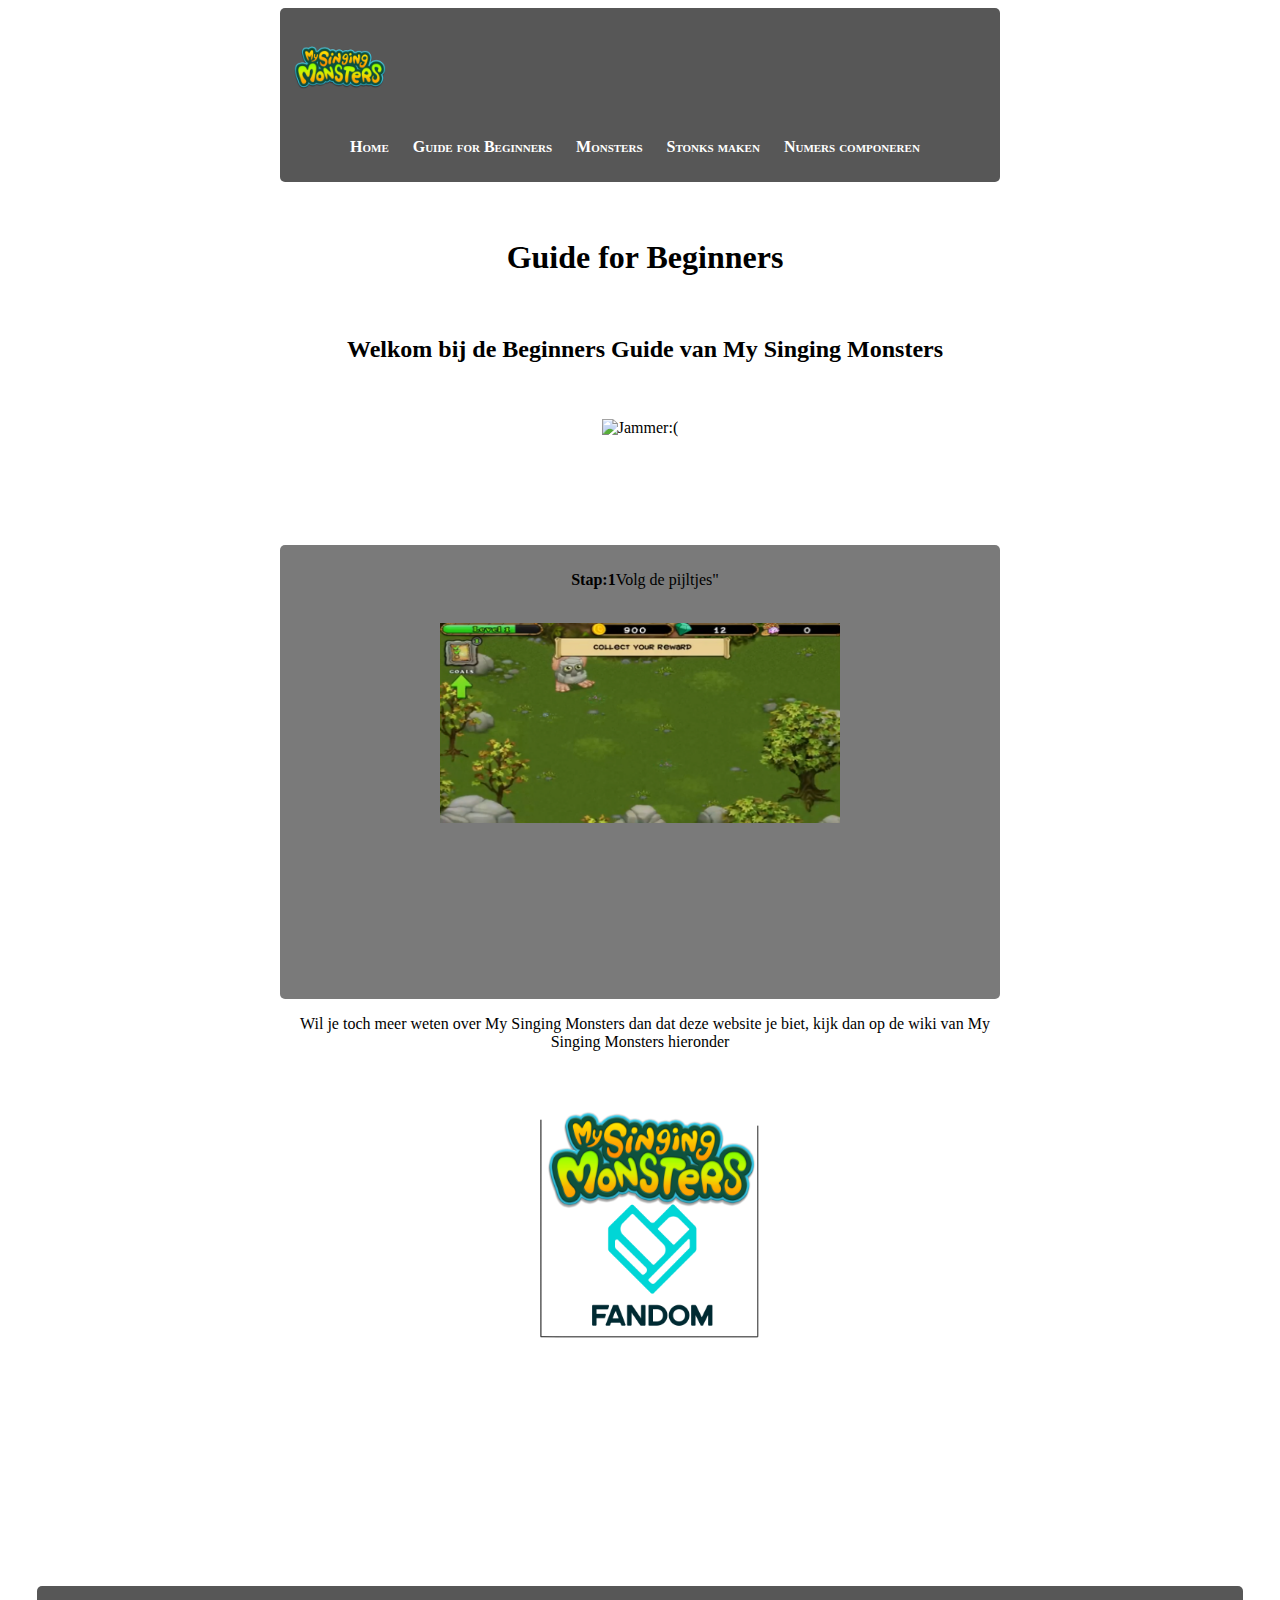
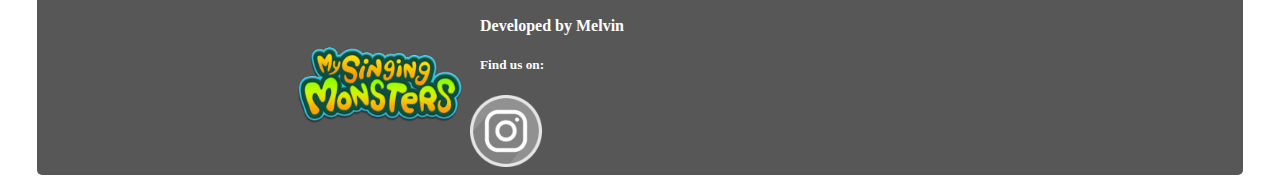
==== beginnersguide.html.html @ 94e8393c "Update beginnersguide.html.html" ====
<!DOCTYPE html>
<html>
    <head>
        <title>StonksopMSM</title>
        <meta charset="utf-8">
        <link href="css/layout.css" rel="stylesheet"
    </head>
    <body>
       <!--Navbar -->
       <div class="divgrijs">
            <a href="index.html"><img src="pic/logo2.png" width="100" height="100" alt="Jammer"></a> 
            <ul>
                <li><a href="index.html"><strong>Home</strong></a></li>
                <li><a href="beginnersguide.html.html"><strong>Guide for Beginners</strong></a></li>
                <li><a href="monsters.html"><strong>Monsters</strong></a></li>
                <li><a href="stonksmaken.html.html"><strong>Stonks maken</strong></a></li>
                <li><a href="nummerscomponeren.html.html"><strong>Numers componeren</strong></a></li>
            </ul>
        </div>

        <!--hoofdkopjes-->
        <div>
            <br><br>
            <h1>Guide for Beginners</h1>
            <br>
            <h2>Welkom bij de Beginners Guide van My Singing Monsters</h2>
            <br><br>
        </div>
        
        <!--stappen-->
        <div>
            <img src="pic/IMG_E1596.jpg" width="700" height="175" alt="Jammer:(">
        </div>
        <br><br><br><br><br><br>
        
        <!--Stap 1-->
        <div class="divgrijs2">
            <p><b>Stap:1</b>Volg de pijltjes"</p><br>
            <center><img src="pic/IMG_E1597.JPG" width="400" height="200" alt="Jammer:("</center>
            <br><br><br><br><br><br><br><br><br><br>
        </div>

        <!--verwijzingwiki -->
        <div>
            <p>Wil je toch meer weten over My Singing Monsters dan dat deze website je biet,
            kijk dan op de wiki van My Singing Monsters hieronder</p><br>
        </div>
        <div>
            <a href="https://mysingingmonsters.fandom.com/wiki/My_Singing_Monsters_Wiki" target="_blank"><img src="pic/mooilogo.PNG" width="375" height="281"></a>
        </div>
        <br><br><br><br><br><br><br><br><br><br><br><br>
        

        <!--Voetstuk-->
        <div class="div2">
            <a href="index.html"><img class="imglogo2" src="pic/logo2.png" width="180" height="180" alt="Jammer"></a>
            <h4>Developed by Melvin</h4>
            <h5>Find us on:</h5>
            <a href="https://www.instagram.com/mysingingmonsters" target="_blank"><img class="img4" src="pic/instalogo.png" width="72" height="72" alt="Jammer"></a>
        </div>
    </body>
</html>
---- css/layout.css ----
body {
    background-color: #ffffff;
}

#bottom, #top {
    position: fixed;
    width: 100%;
    height: 20%, 80%;
}

#bottom {
    background: #575656
}

#top {
    background: #ffffff
}

h1 , h2 , h3, p {
    font-family:"Bahnschrift";
    text-indent: 10px;
    color: #000000;
}

p {
    color: #000000

}
li {
    display: inline;
    margin-left: 20px;
}
   
a { 
    color: #ffffff;
    text-decoration:none;
    text-shadow: 2xp 2xp 2xp #030303;
}

/*hover*/
a:hover{
    color:#979797;
}

/*images*/
.img3{
    float:left;
}

.img4{
    float: left;
}

.imglogo2{
    float: left;
}

.imgstappen{
    align: center;
}

/*divs*/
div{
    width:700px;
    height:100%;
    background-color: #ffffff;
    margin-left:auto;
    margin-right:auto;
    border-radius:5px;
    text-align: center;
    font-family:"Bahnschrift";
}

.div2{
    width:700px;
    height:100%;
    background-color: #575757;
    margin-left:auto;
    margin-right:auto;
    border-radius:5px;
    text-align:left;
    padding: 10px;
    padding-bottom: 80px;
    padding-left: 20%;
    padding-right: 20%;
}

ul li {font-variant: small-caps;}

.button1 {
    background-color:#ffffff;
    border: 2px solid #ffffff;
}

h4 , h5{
    font-family: "Bahnschrift";
    text-indent: 10px;
    color: #ffffff;
}

.poep{
    align:left;
    text-align:left;
}


.btn{
   cursor:pointer;
   display:inline-block;
   padding:30px;
   background: #94a657;
   border-radius: 4px;
   color: #fff;
   text-transform:uppercase;
   line-height:20px;
   @include transition(box-shadow .25s ease);
}

.divgrijs{
    width:700px;
    height:100%;
    background-color: #575757;
    margin-left:auto;
    margin-right:auto;
    border-radius:5px;
    text-align:left;
    padding: 10px;
}

.divgrijs2{
    width:700px;
    height:100%;
    background-color: #7a7a7a;
    margin-left:auto;
    margin-right:auto;
    border-radius:5px;
    text-align:center;
    padding: 10px;
}

.pwittetekst{
    color: #ffffff;
    text-align: center;
    font-family:"Bahnschrift";
}
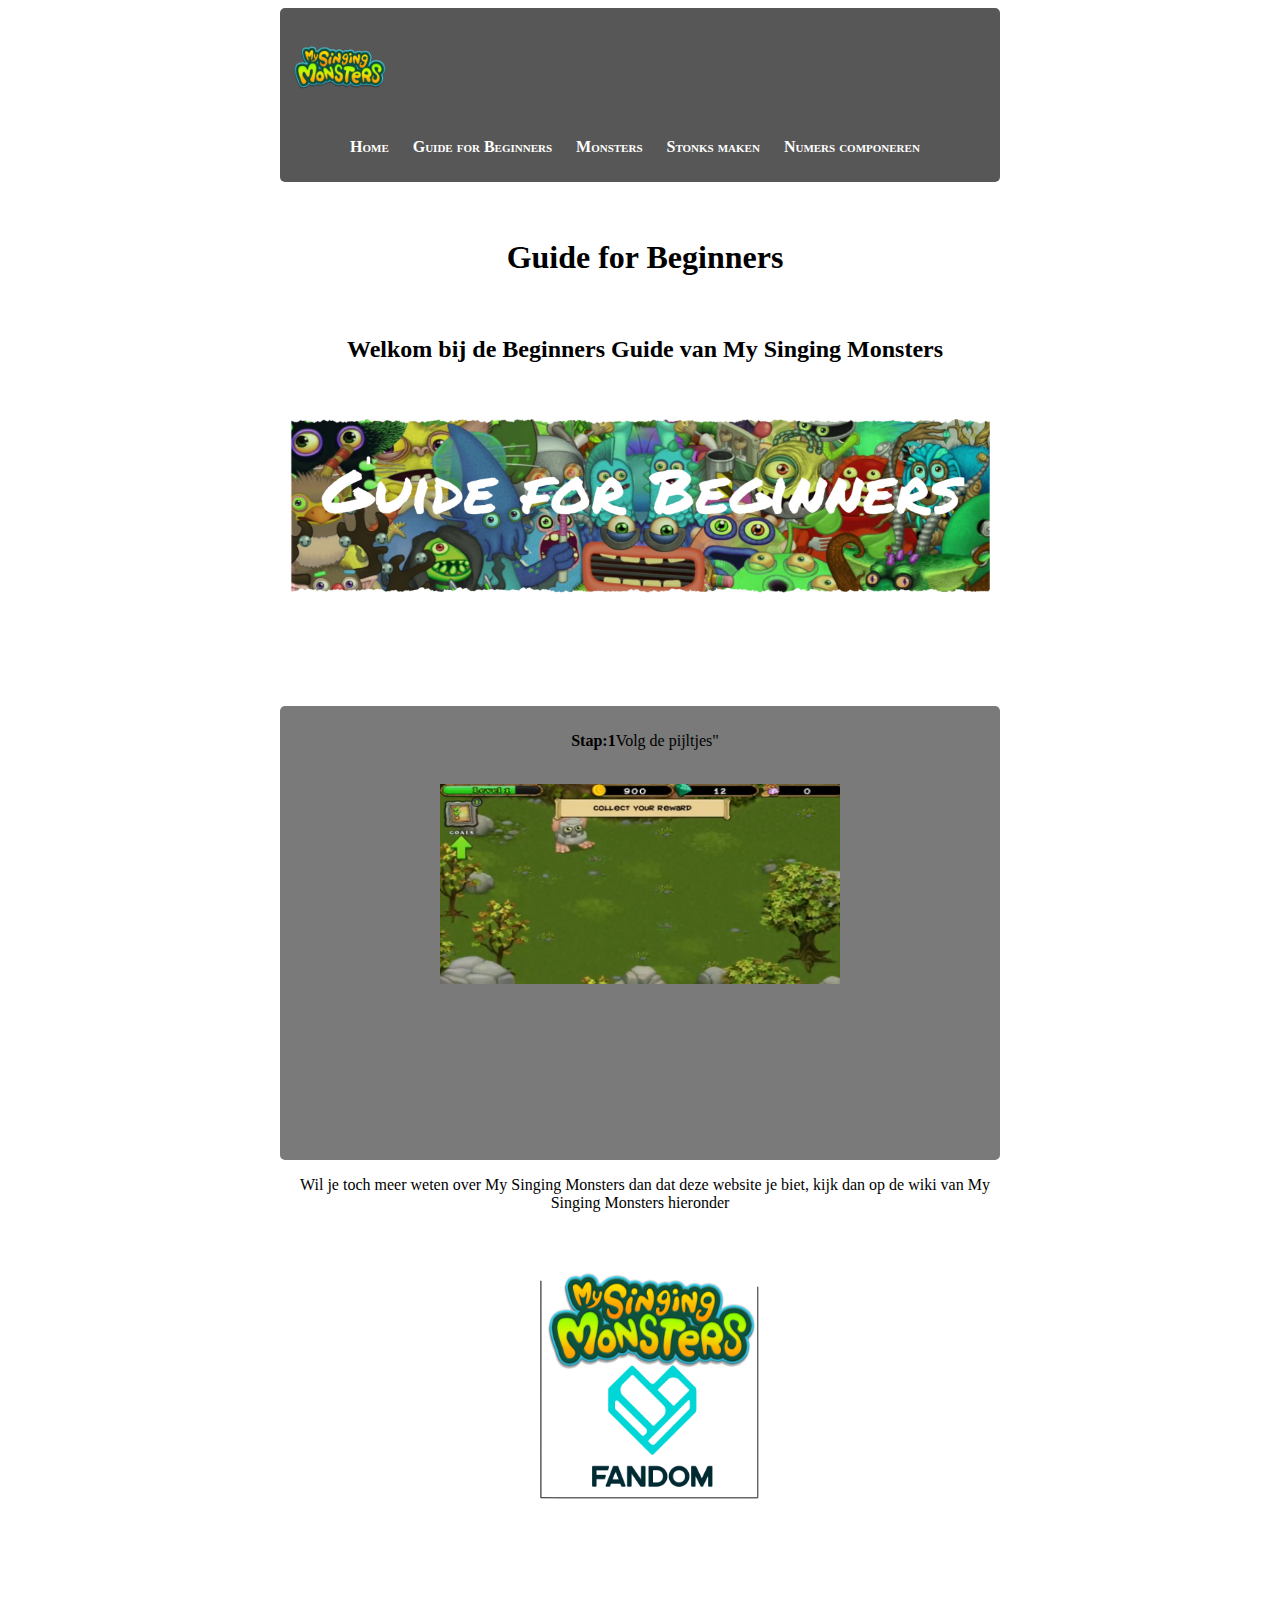
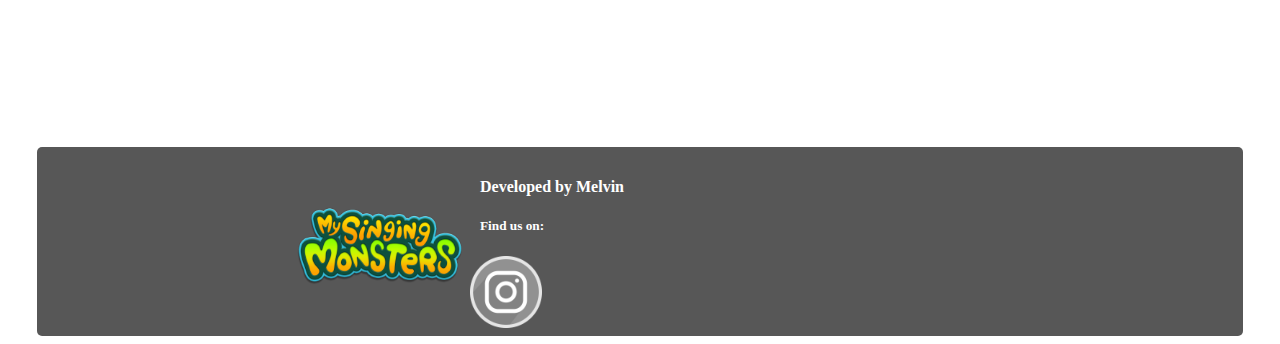
==== commit 7645f48e: "Update beginnersguide.html.html" ====
--- a/beginnersguide.html.html
+++ b/beginnersguide.html.html
@@ -29,7 +29,7 @@
         
         <!--stappen-->
         <div>
-            <img src="pic/IMG_E1596.jpg" width="700" height="175" alt="Jammer:(">
+            <img src="pic/IMG_E1596.JPG" width="700" height="175" alt="Jammer:(">
         </div>
         <br><br><br><br><br><br>
         
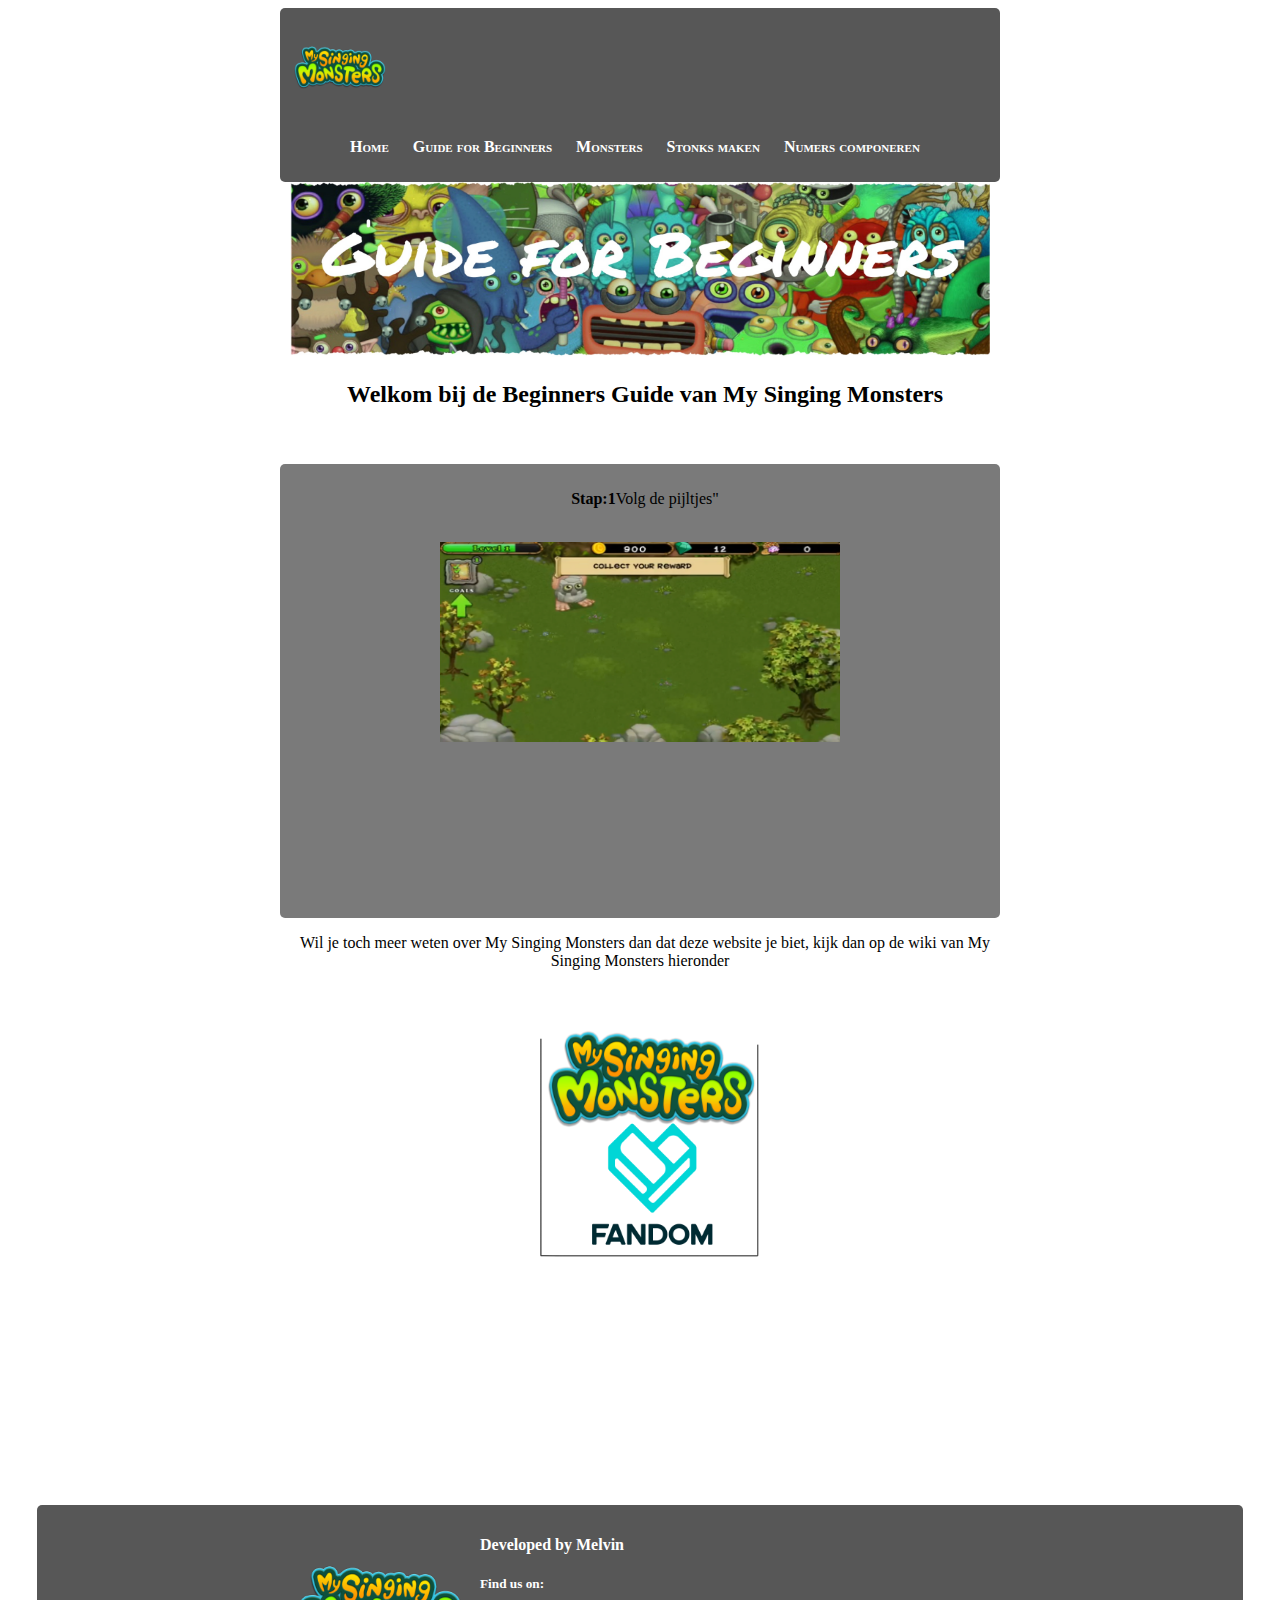
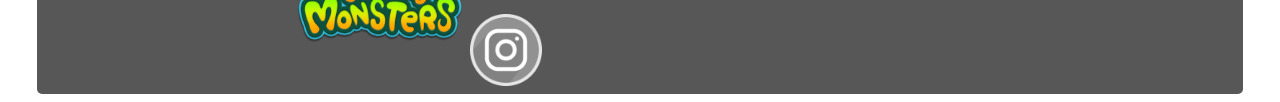
==== commit 8f79065d: "Update beginnersguide.html.html" ====
--- a/beginnersguide.html.html
+++ b/beginnersguide.html.html
@@ -20,19 +20,12 @@
 
         <!--hoofdkopjes-->
         <div>
-            <br><br>
-            <h1>Guide for Beginners</h1>
-            <br>
+            <img src="pic/IMG_E1596.JPG" width="700" height="175" alt="Jammer:(">
             <h2>Welkom bij de Beginners Guide van My Singing Monsters</h2>
             <br><br>
         </div>
         
         <!--stappen-->
-        <div>
-            <img src="pic/IMG_E1596.JPG" width="700" height="175" alt="Jammer:(">
-        </div>
-        <br><br><br><br><br><br>
-        
         <!--Stap 1-->
         <div class="divgrijs2">
             <p><b>Stap:1</b>Volg de pijltjes"</p><br>
--- a/css/layout.css
+++ b/css/layout.css
@@ -85,6 +85,28 @@
     padding-right: 20%;
 }
 
+.divgrijs{
+    width:700px;
+    height:100%;
+    background-color: #575757;
+    margin-left:auto;
+    margin-right:auto;
+    border-radius:5px;
+    text-align:left;
+    padding: 10px;
+}
+
+.divgrijs2{
+    width:700px;
+    height:100%;
+    background-color: #7a7a7a;
+    margin-left:auto;
+    margin-right:auto;
+    border-radius:5px;
+    text-align:center;
+    padding: 10px;
+}
+
 ul li {font-variant: small-caps;}
 
 .button1 {
@@ -116,30 +138,8 @@
    @include transition(box-shadow .25s ease);
 }
 
-.divgrijs{
-    width:700px;
-    height:100%;
-    background-color: #575757;
-    margin-left:auto;
-    margin-right:auto;
-    border-radius:5px;
-    text-align:left;
-    padding: 10px;
-}
-
-.divgrijs2{
-    width:700px;
-    height:100%;
-    background-color: #7a7a7a;
-    margin-left:auto;
-    margin-right:auto;
-    border-radius:5px;
-    text-align:center;
-    padding: 10px;
-}
-
 .pwittetekst{
     color: #ffffff;
     text-align: center;
     font-family:"Bahnschrift";
-}+}
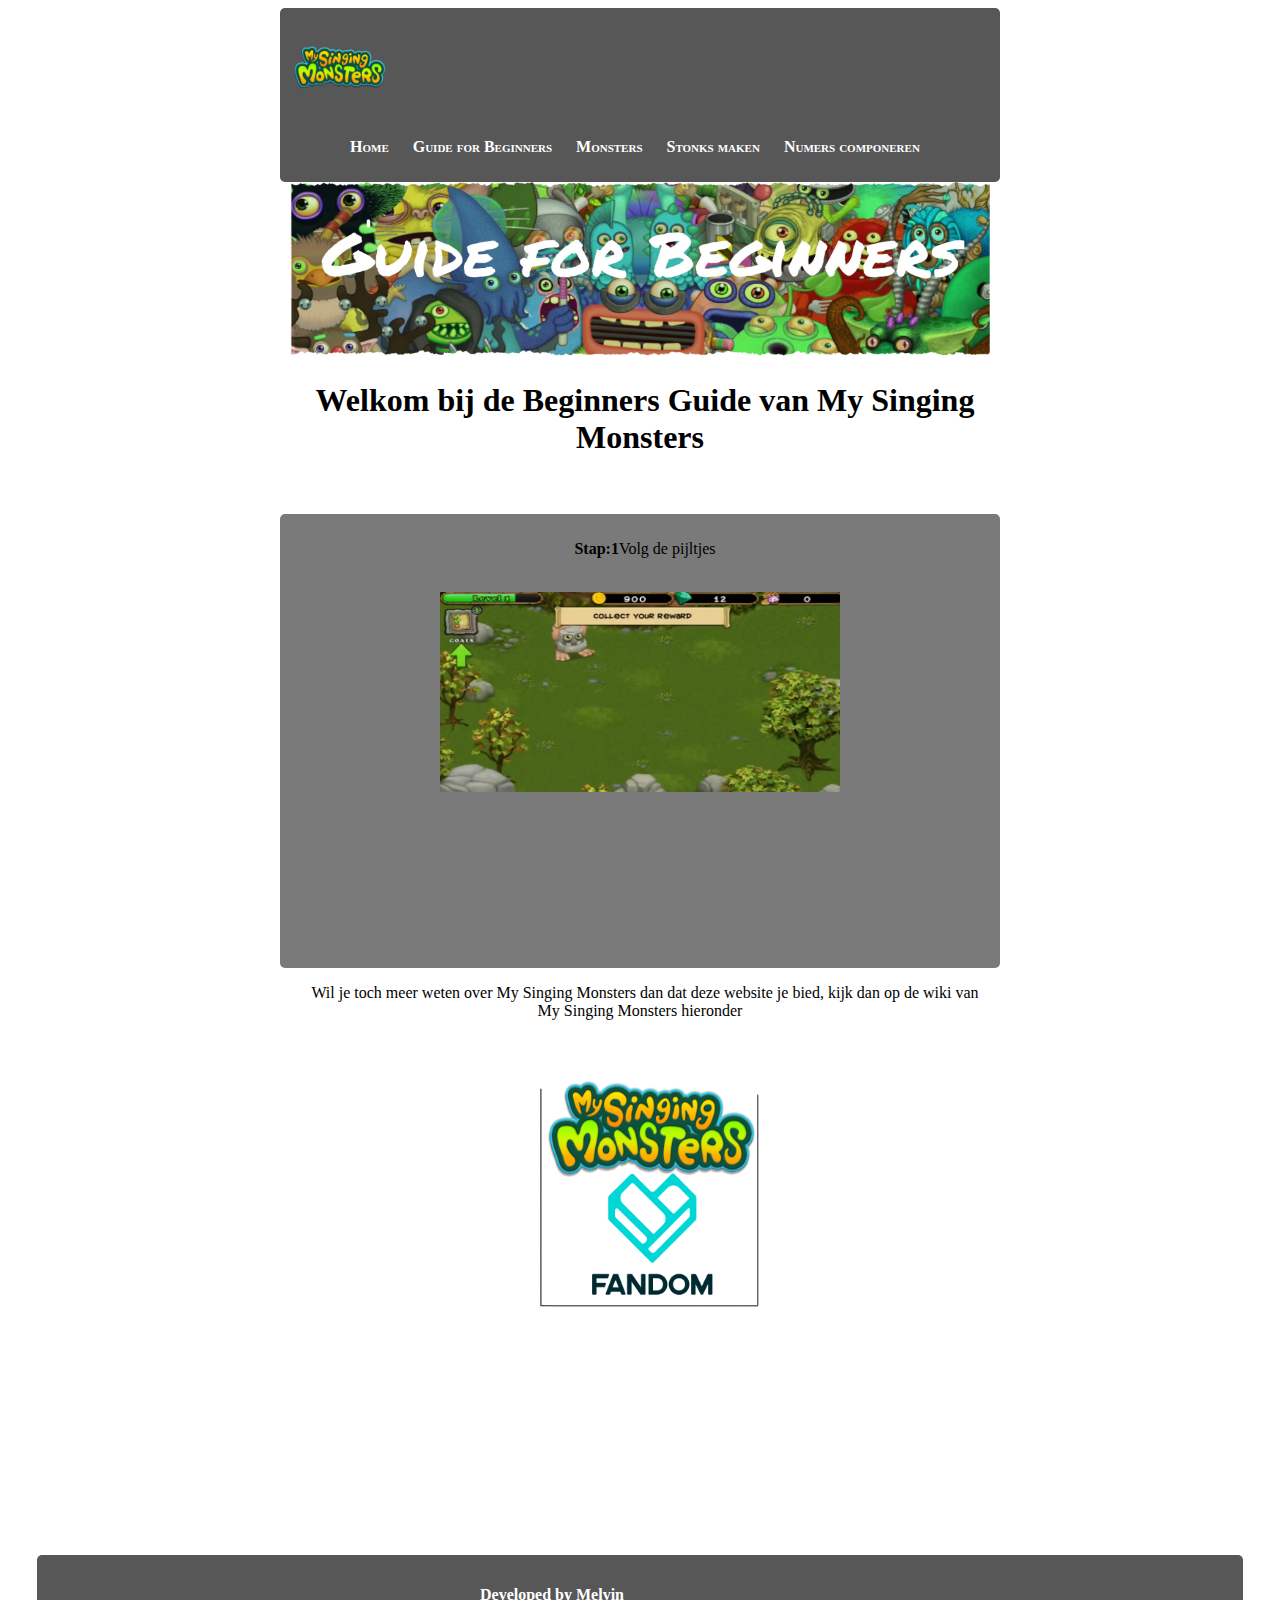
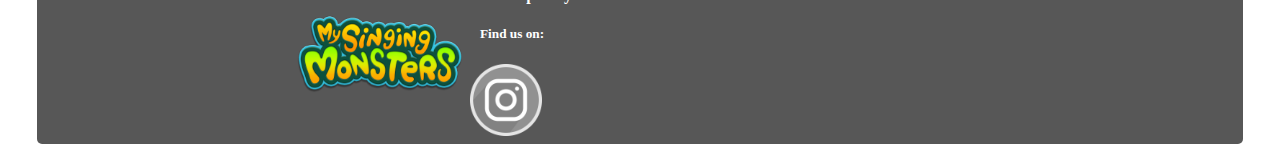
==== commit 9485f1cf: "Update beginnersguide.html.html" ====
--- a/beginnersguide.html.html
+++ b/beginnersguide.html.html
@@ -21,21 +21,21 @@
         <!--hoofdkopjes-->
         <div>
             <img src="pic/IMG_E1596.JPG" width="700" height="175" alt="Jammer:(">
-            <h2>Welkom bij de Beginners Guide van My Singing Monsters</h2>
+            <h1>Welkom bij de Beginners Guide van My Singing Monsters</h1>
             <br><br>
         </div>
         
         <!--stappen-->
         <!--Stap 1-->
         <div class="divgrijs2">
-            <p><b>Stap:1</b>Volg de pijltjes"</p><br>
+            <p><b>Stap:1</b>Volg de pijltjes</p><br>
             <center><img src="pic/IMG_E1597.JPG" width="400" height="200" alt="Jammer:("</center>
             <br><br><br><br><br><br><br><br><br><br>
         </div>
 
         <!--verwijzingwiki -->
         <div>
-            <p>Wil je toch meer weten over My Singing Monsters dan dat deze website je biet,
+            <p>Wil je toch meer weten over My Singing Monsters dan dat deze website je bied,
             kijk dan op de wiki van My Singing Monsters hieronder</p><br>
         </div>
         <div>
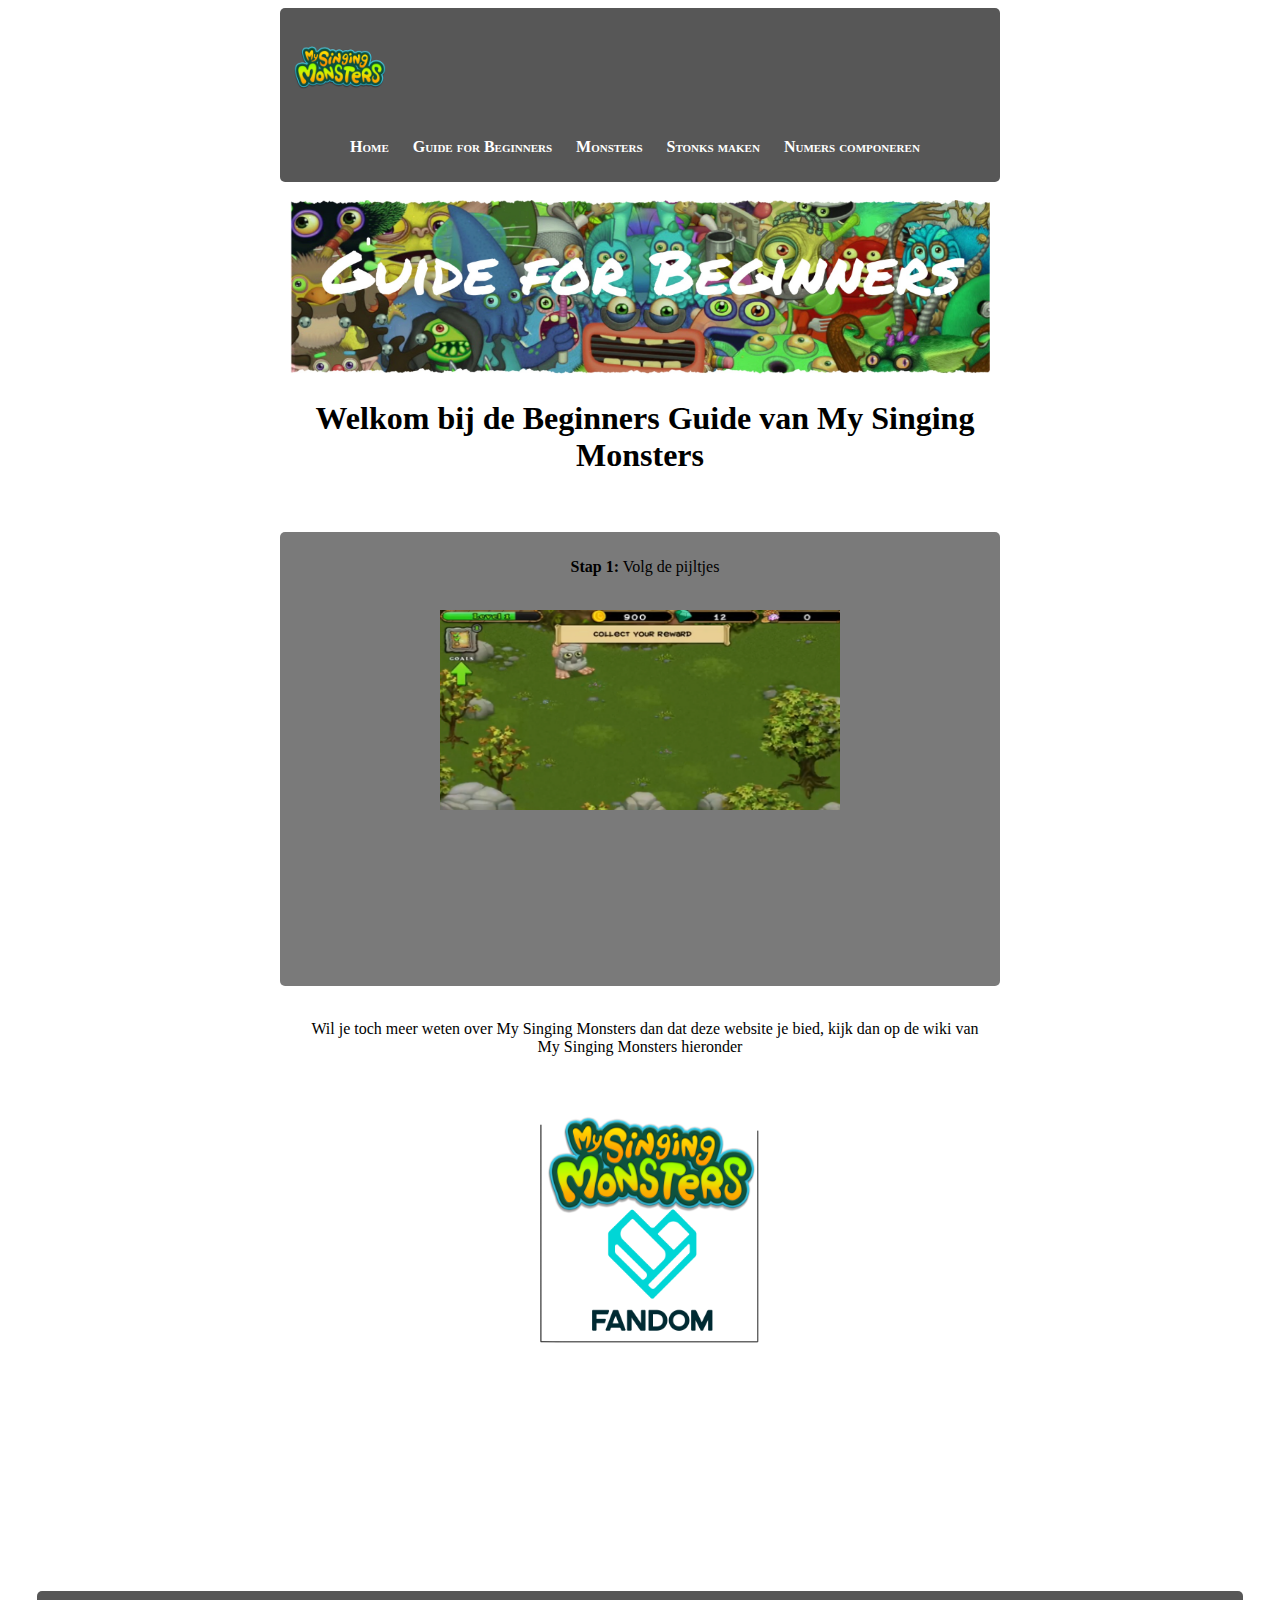
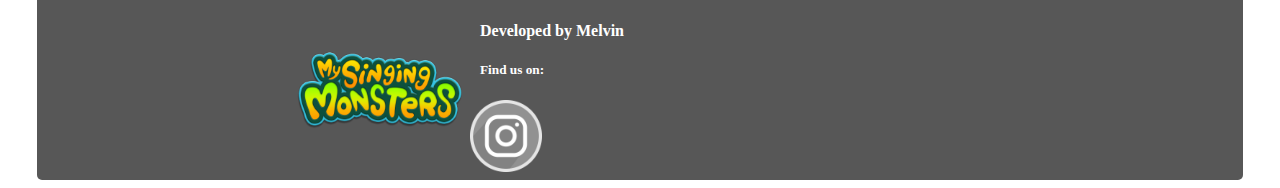
==== commit 23fe307f: "Update beginnersguide.html.html" ====
--- a/beginnersguide.html.html
+++ b/beginnersguide.html.html
@@ -20,6 +20,7 @@
 
         <!--hoofdkopjes-->
         <div>
+            <br>
             <img src="pic/IMG_E1596.JPG" width="700" height="175" alt="Jammer:(">
             <h1>Welkom bij de Beginners Guide van My Singing Monsters</h1>
             <br><br>
@@ -28,13 +29,14 @@
         <!--stappen-->
         <!--Stap 1-->
         <div class="divgrijs2">
-            <p><b>Stap:1</b>Volg de pijltjes</p><br>
+            <p><b>Stap 1:</b> Volg de pijltjes</p><br>
             <center><img src="pic/IMG_E1597.JPG" width="400" height="200" alt="Jammer:("</center>
             <br><br><br><br><br><br><br><br><br><br>
         </div>
 
         <!--verwijzingwiki -->
         <div>
+            <br>
             <p>Wil je toch meer weten over My Singing Monsters dan dat deze website je bied,
             kijk dan op de wiki van My Singing Monsters hieronder</p><br>
         </div>
--- a/css/layout.css
+++ b/css/layout.css
@@ -1,3 +1,4 @@
+/*achtergrond*/
 body {
     background-color: #ffffff;
 }
@@ -16,20 +17,39 @@
     background: #ffffff
 }
 
+/*tekst*/
 h1 , h2 , h3, p {
     font-family:"Bahnschrift";
     text-indent: 10px;
     color: #000000;
 }
 
+h4 , h5{
+    font-family: "Bahnschrift";
+    text-indent: 10px;
+    color: #ffffff;
+}
+
+/*paragraaf*/
 p {
     color: #000000
 
 }
+
+.pwittetekst{
+    color: #ffffff;
+    text-align: center;
+    font-family:"Bahnschrift";
+}
+
+/*lijst*/
 li {
     display: inline;
     margin-left: 20px;
 }
+
+ul li {font-variant: small-caps;}
+
    
 a { 
     color: #ffffff;
@@ -42,7 +62,7 @@
     color:#979797;
 }
 
-/*images*/
+/*plaatjes*/
 .img3{
     float:left;
 }
@@ -59,7 +79,7 @@
     align: center;
 }
 
-/*divs*/
+/*divisions*/
 div{
     width:700px;
     height:100%;
@@ -107,24 +127,11 @@
     padding: 10px;
 }
 
-ul li {font-variant: small-caps;}
-
+/*knop*/
 .button1 {
     background-color:#ffffff;
     border: 2px solid #ffffff;
 }
-
-h4 , h5{
-    font-family: "Bahnschrift";
-    text-indent: 10px;
-    color: #ffffff;
-}
-
-.poep{
-    align:left;
-    text-align:left;
-}
-
 
 .btn{
    cursor:pointer;
@@ -138,8 +145,8 @@
    @include transition(box-shadow .25s ease);
 }
 
-.pwittetekst{
-    color: #ffffff;
-    text-align: center;
-    font-family:"Bahnschrift";
+/*?*/
+.poep{
+    align:left;
+    text-align:left;
 }
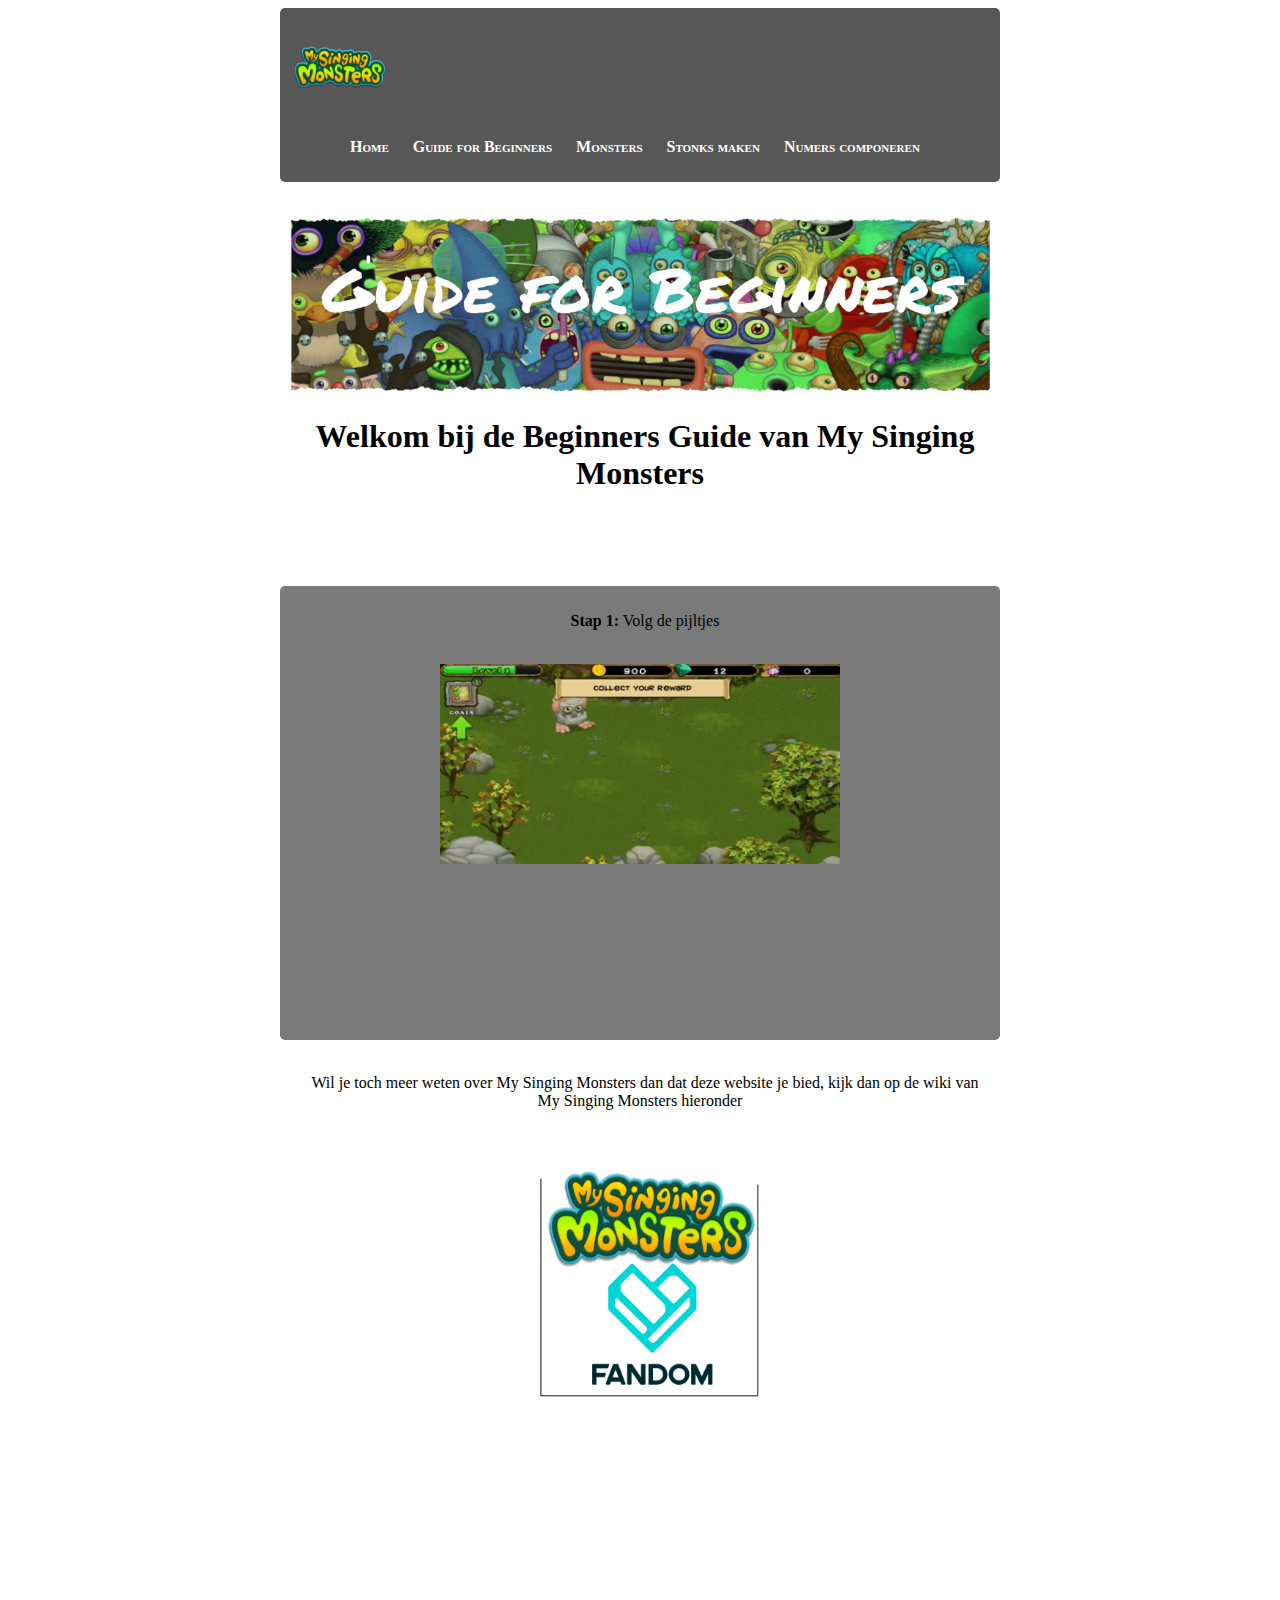
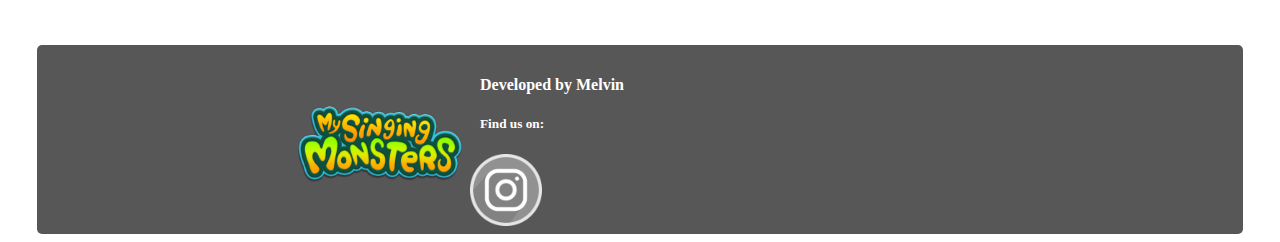
==== commit 646b0c97: "Update beginnersguide.html.html" ====
--- a/beginnersguide.html.html
+++ b/beginnersguide.html.html
@@ -20,10 +20,10 @@
 
         <!--hoofdkopjes-->
         <div>
-            <br>
+            <br><br>
             <img src="pic/IMG_E1596.JPG" width="700" height="175" alt="Jammer:(">
             <h1>Welkom bij de Beginners Guide van My Singing Monsters</h1>
-            <br><br>
+            <br><br><br><br>
         </div>
         
         <!--stappen-->
--- a/css/layout.css
+++ b/css/layout.css
@@ -17,7 +17,7 @@
     background: #ffffff
 }
 
-/*tekst*/
+/*tekstkopjes*/
 h1 , h2 , h3, p {
     font-family:"Bahnschrift";
     text-indent: 10px;
@@ -37,7 +37,7 @@
 }
 
 .pwittetekst{
-    color: #ffffff;
+    text-color: #ffffff;
     text-align: center;
     font-family:"Bahnschrift";
 }
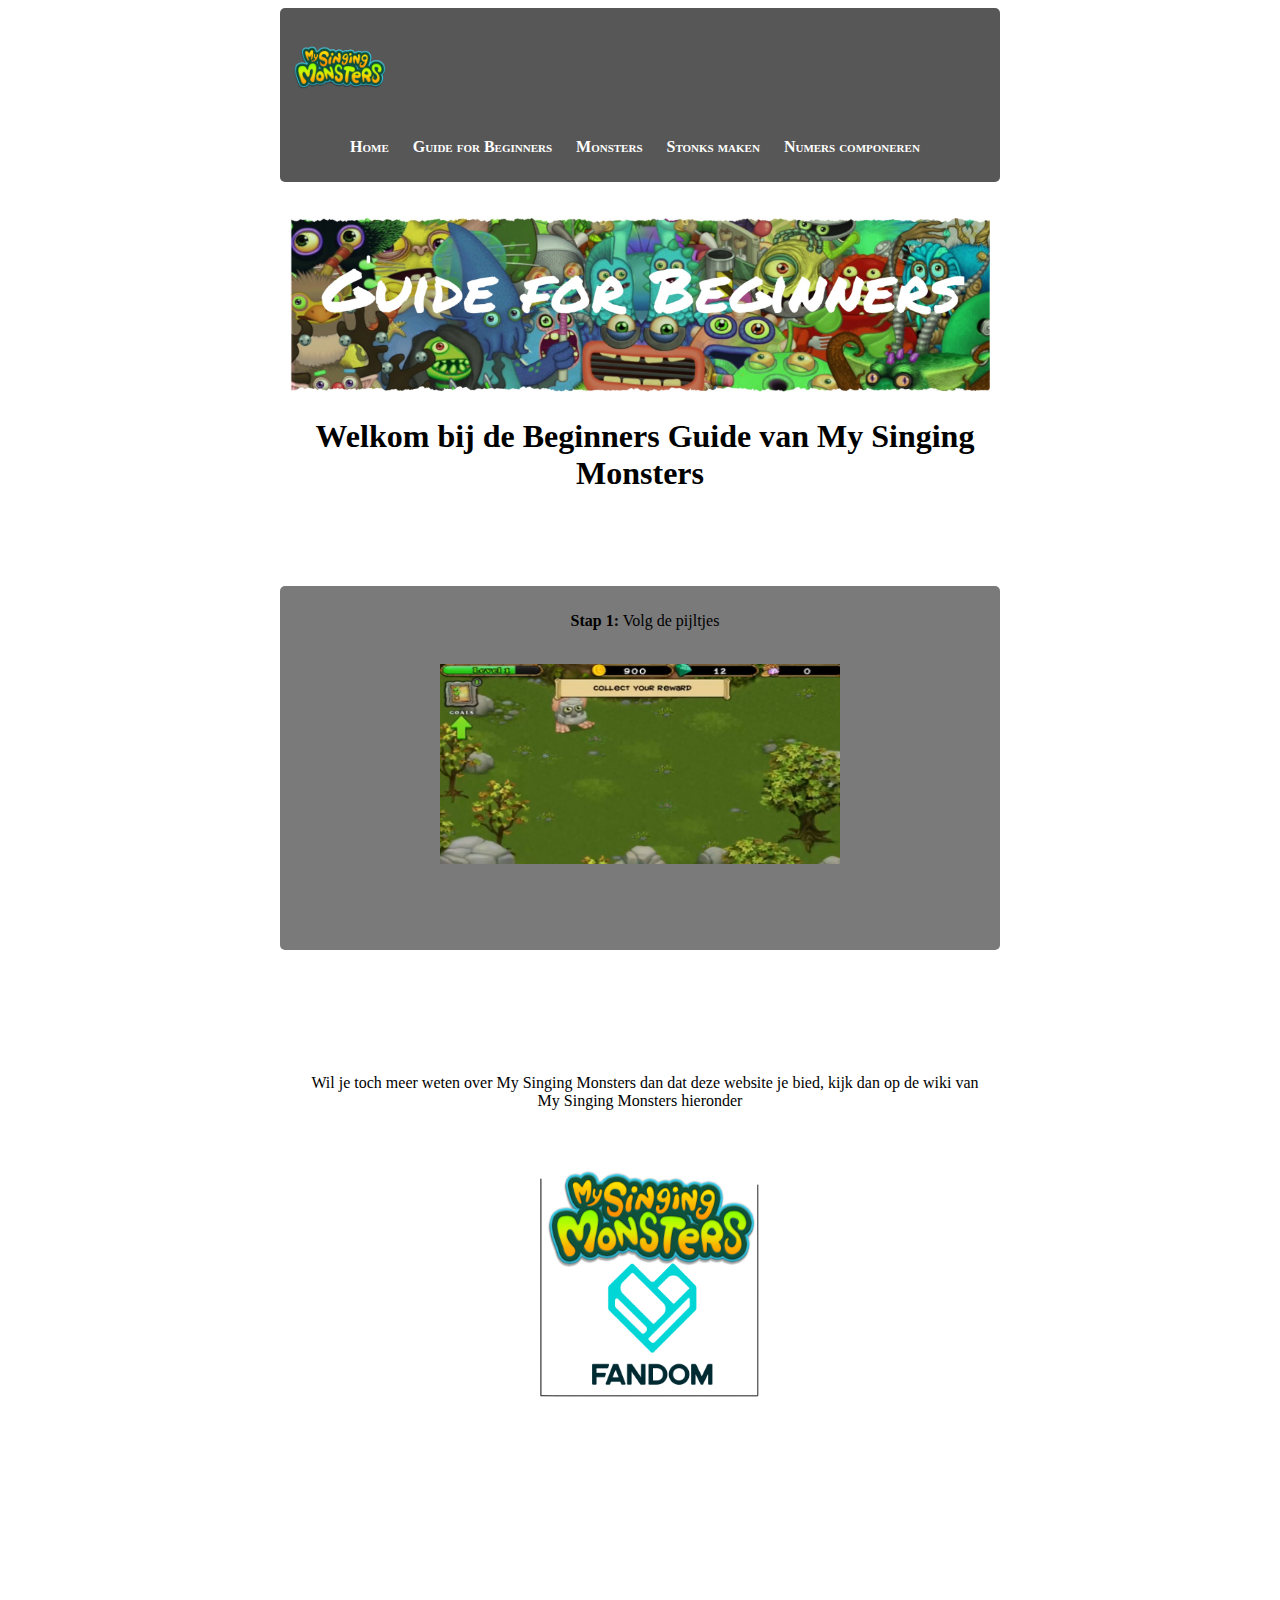
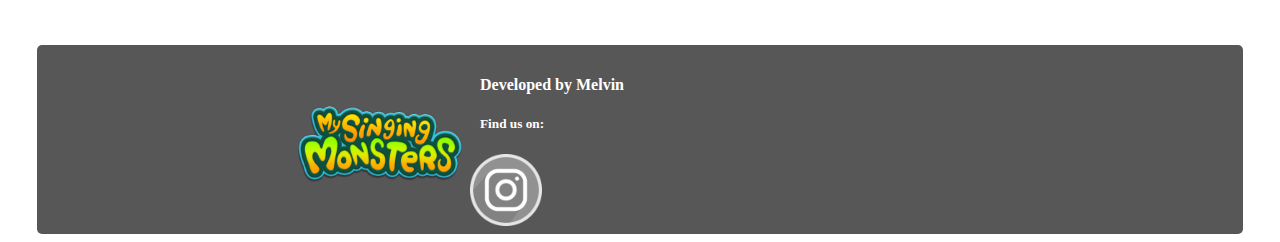
==== commit 243de89f: "Update beginnersguide.html.html" ====
--- a/beginnersguide.html.html
+++ b/beginnersguide.html.html
@@ -31,8 +31,9 @@
         <div class="divgrijs2">
             <p><b>Stap 1:</b> Volg de pijltjes</p><br>
             <center><img src="pic/IMG_E1597.JPG" width="400" height="200" alt="Jammer:("</center>
-            <br><br><br><br><br><br><br><br><br><br>
+            <br><br><br><br><br>
         </div>
+        <br><br><br><br><br>
 
         <!--verwijzingwiki -->
         <div>
